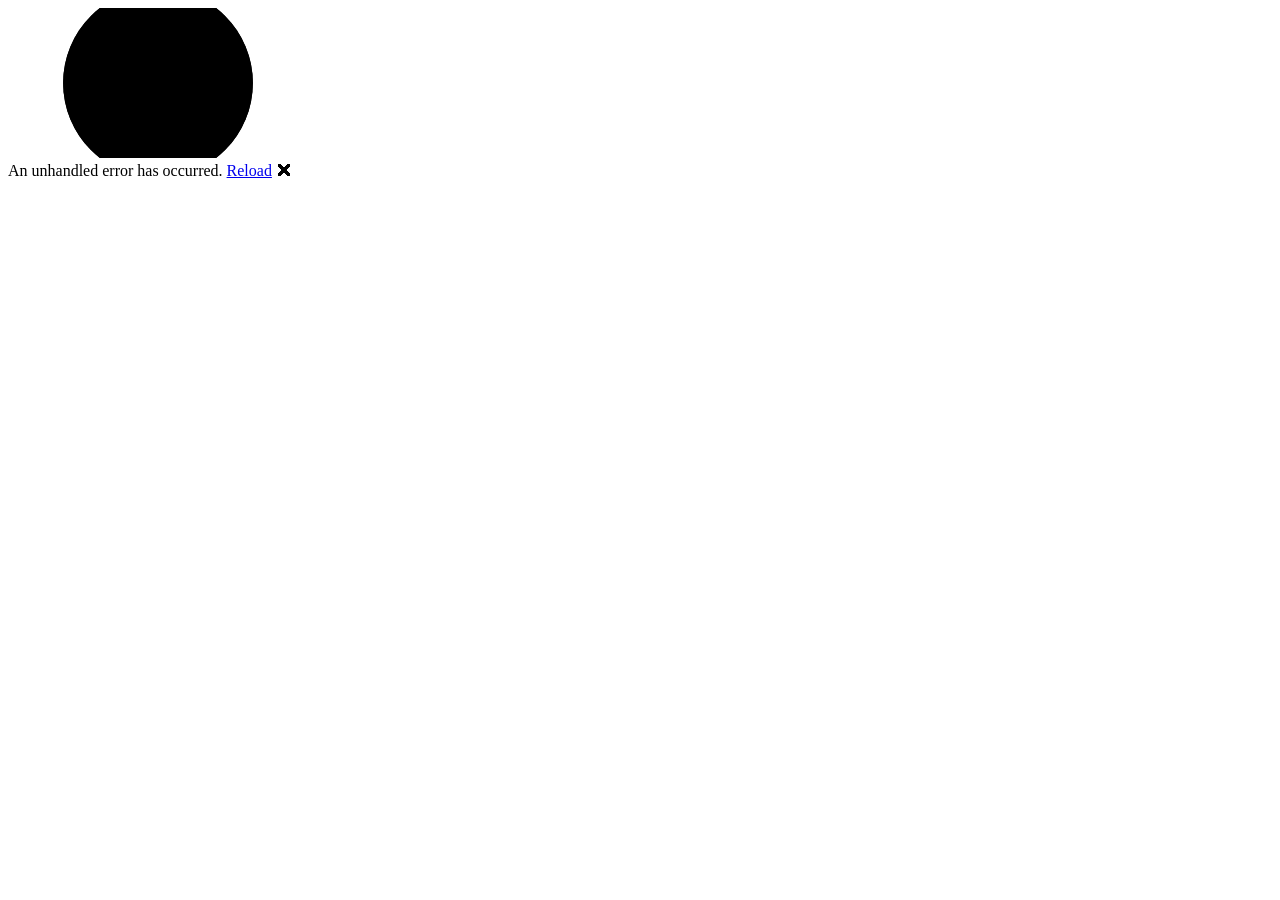
==== wwwroot/index.html @ ecd72589 "update" ====
<!DOCTYPE html>
<html lang="en">

<head>
    <meta charset="utf-8" />
    <meta name="viewport" content="width=device-width, initial-scale=1.0" />
    <title>Sided_Navbar</title>
    <base href="/" />
    <link rel="stylesheet" href="lib/bootstrap/dist/css/bootstrap.min.css" />
    <link rel="stylesheet" href="css/app.css" />
    <link rel="icon" type="image/png" href="favicon.png" />
    <link href="Sided_Navbar.styles.css" rel="stylesheet" />
    <link rel="stylesheet" href="https://cdnjs.cloudflare.com/ajax/libs/font-awesome/5.15.4/css/all.min.css">

</head>

<body>
    <div id="app">
        <svg class="loading-progress">
            <circle r="40%" cx="50%" cy="50%" />
            <circle r="40%" cx="50%" cy="50%" />
        </svg>
        <div class="loading-progress-text"></div>
    </div>

    <div id="blazor-error-ui">
        An unhandled error has occurred.
        <a href="." class="reload">Reload</a>
        <span class="dismiss">🗙</span>
    </div>
    <script src="_framework/blazor.webassembly.js"></script>
</body>

</html>
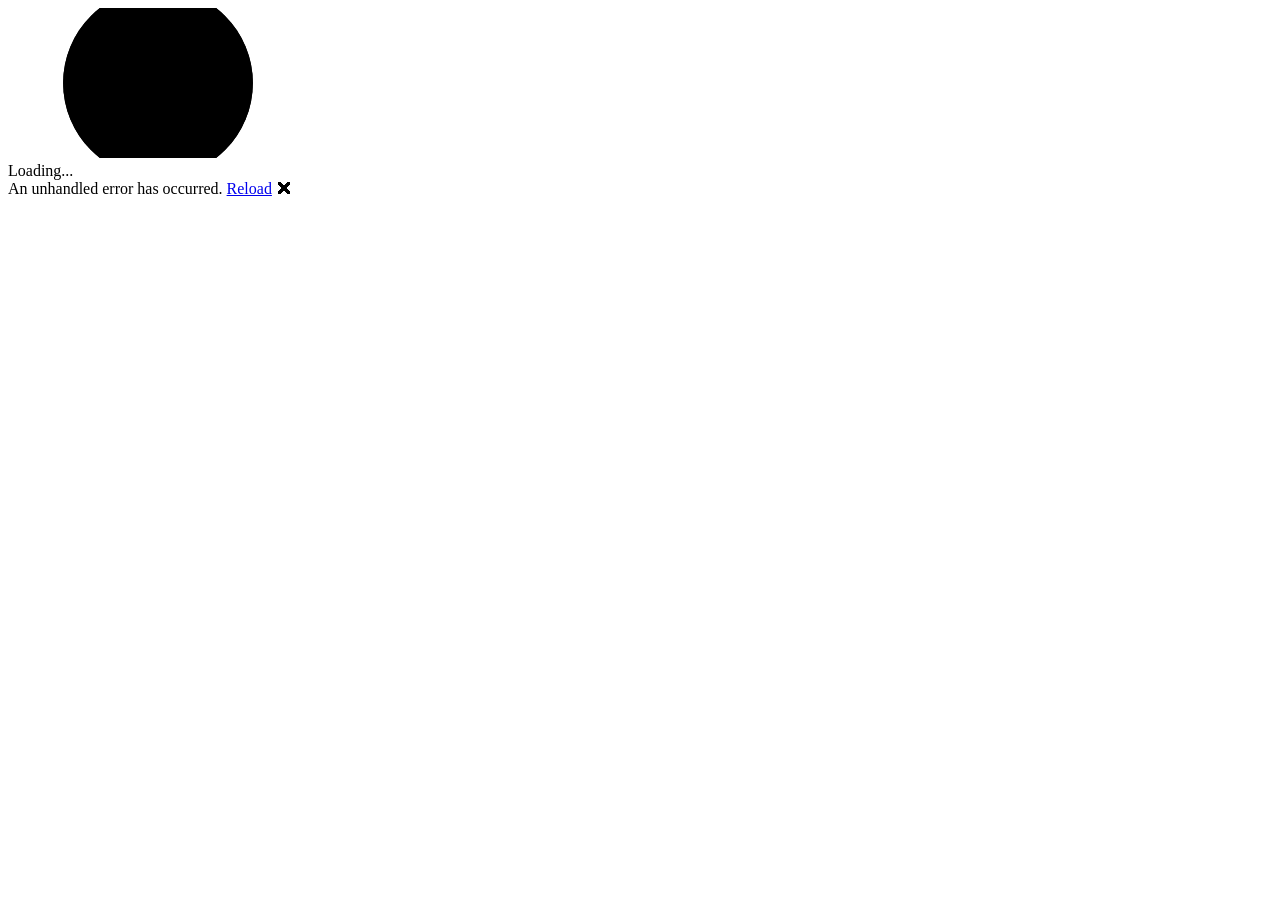
==== commit 57b7b2bf: "updated" ====
--- a/wwwroot/index.html
+++ b/wwwroot/index.html
@@ -11,7 +11,6 @@
     <link rel="icon" type="image/png" href="favicon.png" />
     <link href="Sided_Navbar.styles.css" rel="stylesheet" />
     <link rel="stylesheet" href="https://cdnjs.cloudflare.com/ajax/libs/font-awesome/5.15.4/css/all.min.css">
-
 </head>
 
 <body>
@@ -20,7 +19,7 @@
             <circle r="40%" cx="50%" cy="50%" />
             <circle r="40%" cx="50%" cy="50%" />
         </svg>
-        <div class="loading-progress-text"></div>
+        <div class="loading-progress-text">Loading...</div>
     </div>
 
     <div id="blazor-error-ui">
--- a/wwwroot/css/app.css
+++ b/wwwroot/css/app.css
@@ -0,0 +1,114 @@
+html, body {
+    font-family: 'Helvetica Neue', Helvetica, Arial, sans-serif;
+}
+
+h1:focus {
+    outline: none;
+}
+
+a, .btn-link {
+    color: #0071c1;
+}
+
+.btn-primary {
+    color: #fff;
+    background-color: #1b6ec2;
+    border-color: #1861ac;
+}
+
+.btn:focus, .btn:active:focus, .btn-link.nav-link:focus, .form-control:focus, .form-check-input:focus {
+  box-shadow: 0 0 0 0.1rem white, 0 0 0 0.25rem #258cfb;
+}
+
+.content {
+    padding-top: 1.1rem;
+}
+
+.valid.modified:not([type=checkbox]) {
+    outline: 1px solid #26b050;
+}
+
+.invalid {
+    outline: 1px solid red;
+}
+
+.validation-message {
+    color: red;
+}
+
+#blazor-error-ui {
+    color-scheme: light only;
+    background: lightyellow;
+    bottom: 0;
+    box-shadow: 0 -1px 2px rgba(0, 0, 0, 0.2);
+    box-sizing: border-box;
+    display: none;
+    left: 0;
+    padding: 0.6rem 1.25rem 0.7rem 1.25rem;
+    position: fixed;
+    width: 100%;
+    z-index: 1000;
+}
+
+    #blazor-error-ui .dismiss {
+        cursor: pointer;
+        position: absolute;
+        right: 0.75rem;
+        top: 0.5rem;
+    }
+
+.blazor-error-boundary {
+    background: url([data-uri]) no-repeat 1rem/1.8rem, #b32121;
+    padding: 1rem 1rem 1rem 3.7rem;
+    color: white;
+}
+
+    .blazor-error-boundary::after {
+        content: "An error has occurred."
+    }
+
+.loading-progress {
+    position: relative;
+    display: block;
+    width: 8rem;
+    height: 8rem;
+    margin: 20vh auto 1rem auto;
+}
+
+    .loading-progress circle {
+        fill: none;
+        stroke: #e0e0e0;
+        stroke-width: 0.6rem;
+        transform-origin: 50% 50%;
+        transform: rotate(-90deg);
+    }
+
+        .loading-progress circle:last-child {
+            stroke: #22a011;
+            stroke-dasharray: calc(3.141 * var(--blazor-load-percentage, 0%) * 0.8), 500%;
+            transition: stroke-dasharray 0.05s ease-in-out;
+        }
+
+.loading-progress-text {
+    position: absolute;
+    text-align: center;
+    font-weight: bold;
+    inset: calc(20vh + 3.25rem) 0 auto 0.5rem;
+}
+
+    .loading-progress-text:after {
+        content: var(--blazor-load-percentage-text, "Loading");
+    }
+
+code {
+    color: #2d57c0;
+}
+
+.form-floating > .form-control-plaintext::placeholder, .form-floating > .form-control::placeholder {
+    color: var(--bs-secondary-color);
+    text-align: end;
+}
+
+.form-floating > .form-control-plaintext:focus::placeholder, .form-floating > .form-control:focus::placeholder {
+    text-align: start;
+}
--- a/wwwroot/Sided_Navbar.styles.css
+++ b/wwwroot/Sided_Navbar.styles.css
@@ -0,0 +1,612 @@
+/* /Layout/MainLayout.razor.rz.scp.css */
+.page[b-d8r49maw98]::before {
+    content: "";
+    position: fixed;
+    top: 0;
+    left: 0;
+    width: 100%;
+    height: 100%;
+    background: url("/assets/images/wallpaper/bk-code.jpg") no-repeat center center/cover;
+    z-index: -1;
+    filter: blur(10px); /* Adjust the blur radius as needed */
+    -webkit-filter: blur(4px); /* For Safari */
+}
+
+
+.page[b-d8r49maw98] {
+    width: 100%;
+    height: auto;
+    display: flex;
+}
+
+main[b-d8r49maw98]{
+    width: 70%;
+    height: auto;
+    padding-top: 0;
+    transition: width 0.5s ease-in-out; /* Add transition property */
+}
+
+@keyframes slideIn-b-d8r49maw98 {
+    from {
+        transform: translateX(100%);
+    }
+    to {
+        transform: translateX(0);
+    }
+}
+
+@keyframes fadeIn-b-d8r49maw98 {
+    from {
+        opacity: 0;
+    }
+    to {
+        opacity: 1;
+    }
+}
+
+main:hover[b-d8r49maw98] {
+    width: 73%;
+}
+
+
+
+
+
+
+
+
+
+
+
+.logobar[b-d8r49maw98] {
+    height: 10vh;
+}
+
+
+
+.logobar img[b-d8r49maw98] {
+    width: 70px;
+    height: 70px;
+    border-radius: 50%;
+    cursor: pointer;
+    transition: transform 0.3s ease-in-out, box-shadow 0.3s ease-in-out;
+    position: fixed;
+    left: 30px;
+    top: 22px;
+    box-shadow: 0 4px 8px rgba(221, 12, 12, 0.2);
+}
+
+.logobar img:hover[b-d8r49maw98] {
+    transform: scale(1.1);
+    box-shadow: 0 8px 16px rgba(232, 232, 232, 0.4);
+}
+
+
+
+
+
+
+
+
+
+
+
+
+.content[b-d8r49maw98]{
+    width: 100%;
+    height: 100%;
+    color: white;
+    padding: 0;
+}
+
+.sidebar[b-d8r49maw98] {
+    position: fixed;
+    top: 0;
+    right: 0;
+    height: 100vh;
+    background: linear-gradient(to bottom right, #93a6dfdd, #6c86fea7);
+    width: 27%;
+    ovelrfow: hidden;
+    cursor: pointer;
+    box-shadow: -2px 0 5px rgba(105, 139, 241, 0.725);
+    border-radius: 10px 0 0 10px;
+    padding: 20px;
+    transition: width 0.5s ease-in-out, background 0.5s ease-in-out;
+    animation: slideIn-b-d8r49maw98 1s ease-in-out, fadeIn-b-d8r49maw98 1s ease-in-out;
+}
+
+@keyframes slideIn-b-d8r49maw98 {
+    from {
+        transform: translateX(100%);
+    }
+    to {
+        transform: translateX(0);
+    }
+}
+
+@keyframes fadeIn-b-d8r49maw98 {
+    from {
+        opacity: 0;
+    }
+    to {
+        opacity: 1;
+    }
+}
+
+.sidebar:hover[b-d8r49maw98] {
+    width: 30%;
+    background: linear-gradient(to bottom right, #f8f5f5, #f7ffca);
+}
+
+
+
+
+
+@media (max-width: 900px) {
+
+    
+
+    main[b-d8r49maw98] {
+        position: absolute;
+        top: 0vh;
+        width: 100%;
+        height: auto;
+
+    }
+    main:hover[b-d8r49maw98] {
+        width: 100%;
+    }
+    
+    .logobar[b-d8r49maw98]{
+      display: none;
+    }
+    
+    .content[b-d8r49maw98] {
+        width: 100%;
+        height: 100%;
+    }
+
+    .sidebar[b-d8r49maw98] {
+left: 0;
+width: 100%;
+height: 10vh;
+border-radius: 0px 0px 0px 0px;
+padding: 0;
+background-color: rgb(32, 29, 29);
+opacity: 1;
+    }
+    .sidebar:hover[b-d8r49maw98] {
+        width: 100%;
+        background-color: rgb(32, 29, 29);
+
+    }
+    
+
+
+
+
+
+
+
+}
+/* /Layout/NavMenu.razor.rz.scp.css */
+*[b-3174dpuv28] {
+    margin: 0;
+    padding: 0;
+    box-sizing: border-box;
+    color: black;
+}
+
+.nav-desktop[b-3174dpuv28] {
+    display: flex;
+    flex-direction: column;
+    justify-content: space-between;
+    align-items: start;
+    padding: 0 0px;
+    margin: 0;
+}
+
+.nav[b-3174dpuv28] {
+    display: flex;
+    flex-direction: column;
+    justify-content: space-between;
+    align-items: start;
+    padding: 0 0px;
+    margin: 0;
+    padding-top: 50px;
+}
+
+.heading[b-3174dpuv28] {
+    width: 100%;
+    display: flex;
+    font-size: 2.9rem;
+    padding: 0 10px;
+    letter-spacing: 2.4px;
+    font-weight: 700;
+    transition: 0.71s;
+    cursor: pointer;
+    margin: 6px 0;
+}
+
+.heading:hover[b-3174dpuv28] {
+    transform: scale(1.8);
+    transform: translateX(30px);
+    transition: transform 0.5s ease-in-out; /* Smooth transition */
+}
+
+.link-bar[b-3174dpuv28] {
+    display: flex;
+    flex-direction: column;
+    justify-content: space-between;
+    align-items: start;
+    width: 100%;
+    padding: 0 0px;
+    margin: 0;
+    padding-top: 50px;
+}
+
+.link-bar ul[b-3174dpuv28] {
+    list-style: none;
+    padding: 0;
+    margin: 0;
+    width: 100%;
+}
+
+.link-bar li[b-3174dpuv28] {
+    list-style: none;
+    padding: 10px 0;
+    font-size: 1.5rem;
+    font-weight: 900;
+    letter-spacing: 1.5px;
+    cursor: pointer;
+    transition: 0.71s;
+    display: flex;
+    width: 100%;
+}
+
+.link-bar li:hover[b-3174dpuv28] {
+    transform: scale(1.8);
+    transform: translateX(30px);
+    transition: transform 0.5s ease-in-out; /* Smooth transition */
+}
+
+.nav-link[b-3174dpuv28] {
+    width: 100%;
+    height: 100%;
+    border: 2px solid white;
+    display: flex;
+    align-items: center; /* Center the content vertically */
+    text-decoration: none; /* Remove default underline */
+    color: inherit; /* Inherit color from parent */
+    padding: 5px 10px; /* Add some padding */
+    transition: background-color 0.3s ease-in-out, text-decoration 0.3s ease-in-out; /* Smooth transition */
+}
+
+.nav-link.active[b-3174dpuv28] {
+    background-color: rgba(0, 0, 0, 0.59); /* Background color for active link */
+    text-decoration: underline; /* Underline the active link */
+}
+
+@media (max-width: 900px) {
+    .nav-desktop[b-3174dpuv28] {
+        display: none;
+    }
+}
+/* /Layout/NavMobile.razor.rz.scp.css */
+*[b-jnp4xv35q1]{
+    color: white;
+
+}
+.nav-mobile[b-jnp4xv35q1]{
+    display: none;
+}
+button[b-jnp4xv35q1]{
+    display: none;
+}
+
+
+
+
+
+
+
+
+
+
+
+
+
+
+
+
+
+
+
+
+
+
+
+
+
+
+
+@media (max-width: 900px) {
+    .nav-mobile[b-jnp4xv35q1] {
+        position: absolute;
+        top: 9vh;
+        display: inline-block;
+        width: 100%;
+    }
+    
+    button[b-jnp4xv35q1] {
+        display: block;
+        position: absolute;
+        top: 10px;
+        right: 10px;
+        background-color: #1f2122;
+        color: wheat;
+        z-index: 88;
+        padding: 10px 20px;
+        border: none;
+        cursor: pointer;
+        border-radius: 5px;
+        transition: background-color 0.3s ease-in-out;
+    }
+    
+    button:hover[b-jnp4xv35q1] {
+        background-color: #2c3e50;
+    }
+    
+    .dropdown-content[b-jnp4xv35q1] {
+        display: none;
+        position: absolute;
+        background-color: #282626;
+        min-width: 160px;
+        box-shadow: 0px 8px 16px 0px rgba(0,0,0,0.2);
+        z-index: 1;
+        border-radius: 5px;
+        padding: 10px;
+        width: 100%;
+    }
+    
+    .dropdown-content p[b-jnp4xv35q1] {
+        color: white;
+        padding: 8px 16px;
+        text-decoration: none;
+        display: block;
+    }
+    
+    .dropdown-content p:hover[b-jnp4xv35q1] {
+        background-color: #373434;
+    }
+    
+    .dropdown-content.show[b-jnp4xv35q1] {
+        display: block;
+    }
+    
+
+    .link-bar[b-jnp4xv35q1] {
+        display: flex;
+        flex-direction: column;
+        justify-content: space-between;
+        align-items: start;
+        width: 100%;
+        padding: 0 0px;
+        margin: 0;
+        padding-top: 50px;
+    }
+    
+    .link-bar ul[b-jnp4xv35q1] {
+        list-style: none;
+        padding: 0;
+        margin: 0;
+        width: 100%;
+    }
+    
+    .link-bar li[b-jnp4xv35q1] {
+        list-style: none;
+        padding: 10px 0;
+        font-size: 1rem;
+        font-weight: 900;
+        letter-spacing: 1.5px;
+        cursor: pointer;
+        transition: 0.71s;
+        display: flex;
+        width: 100%;
+    }
+    
+    .link-bar li:hover[b-jnp4xv35q1] {
+        transform: scale(1.8);
+        transform: translateX(30px);
+        transition: transform 0.5s ease-in-out; /* Smooth transition */
+    }
+    
+    .nav-link[b-jnp4xv35q1] {
+        width: 100%;
+        height: 100%;
+        border: 2px solid white;
+        display: flex;
+        align-items: center; /* Center the content vertically */
+        text-decoration: none; /* Remove default underline */
+        color: inherit; /* Inherit color from parent */
+        padding: 5px 10px; /* Add some padding */
+        transition: background-color 0.3s ease-in-out, text-decoration 0.3s ease-in-out; /* Smooth transition */
+    }
+    
+    .nav-link.active[b-jnp4xv35q1] {
+        background-color: rgba(0, 0, 0, 0.59); /* Background color for active link */
+        text-decoration: underline; /* Underline the active link */
+    }
+
+
+
+
+
+
+
+
+
+
+
+
+
+
+
+}
+/* /Pages/Home.razor.rz.scp.css */
+*[b-3xbzc57j8c]{
+    margin: 0;
+    padding: 0;
+    box-sizing: border-box;
+    font-family: 'Poppins', sans-serif;
+}
+
+main[b-3xbzc57j8c]::before{
+    content: "";
+    position: absolute;
+    top: 0%;
+    left: 0%;
+    width: 73%;
+    height: 55vh;
+    z-index: -1;
+    opacity: .81;
+    background: url('/assets/images/logos/home-5.jpg') no-repeat center center/cover;
+    transition: .9s;
+}
+main:hover[b-3xbzc57j8c]::before{
+    opacity: 1;
+    background: url('/assets/images/wallpaper/Because\ \(1\).jpeg') no-repeat center center/cover;
+    transition: .9s;
+    opacity: .9;
+
+}
+
+.cantainer[b-3xbzc57j8c]{
+    display: flex;
+    width: 73vw;
+    height: auto;
+    margin: 0;
+background-color: rgba(255, 255, 255, 0);    
+padding-top: 45vh ;
+}
+
+.home[b-3xbzc57j8c]{
+    padding: 20px;
+    display: flex;
+    flex-direction: column;
+    background-color: rgba(36, 32, 32, 0.986);
+    width: 100%;
+    padding-inline: 4rem;
+height: 47vh;
+}
+.home-title[b-3xbzc57j8c]{
+    color: rgb(242, 252, 178);
+    font-weight: 600;
+    letter-spacing: 6px;
+    
+}
+.intro[b-3xbzc57j8c]{
+    color: rgb(242, 252, 178);
+    font-weight: 600;
+    letter-spacing: 2px;
+    margin-top: 1rem;
+    width: 70%;
+}
+.buttons-intro[b-3xbzc57j8c]{
+    display: flex;
+    padding: 5px;
+    padding-left: 0;
+    width: 50%;
+    justify-content: space-between;
+    padding-left: 0;
+}
+.buttons-intro a[b-3xbzc57j8c]{
+    text-decoration: none;
+    margin: 0 10px;
+    padding: 10px 20px;
+    border: none;
+    color: rgb(250, 255, 221);
+    border: 1px solid rgb(242, 252, 178);
+    font-weight: 600;
+    cursor: pointer;
+    transition: .6s;
+    margin: 0;
+    margin-top: 22px;
+}
+.buttons-intro a:hover[b-3xbzc57j8c]{
+    background-color: rgb(242, 252, 178);
+    color: rgb(36, 32, 32);
+    transition: .6s;
+}
+
+@media (max-width: 900px) {
+    main[b-3xbzc57j8c]::before{
+        content: "";
+        position: absolute;
+        top: 0%;
+        left: 0%;
+        width: 100%;
+        height: 55vh;
+        z-index: -1;
+        opacity: .81;
+        background: url('/assets/images/logos/home-5.jpg') no-repeat center center/cover;
+        transition: .9s;
+    }
+    .cantainer[b-3xbzc57j8c]{
+        display: flex;
+        flex-direction: column;
+        width: 100%;
+        height: auto;
+        margin: 0;
+        padding-top: 45vh ;
+    }
+    .home[b-3xbzc57j8c]{
+        padding: 20px;
+        display: flex;
+        flex-direction: column;
+        background-color: rgba(36, 32, 32, 0.986);
+        width: 100%;
+        padding-inline: 4rem;
+        height: 47vh;
+    }
+    .home-title[b-3xbzc57j8c]{
+        color: rgb(242, 252, 178);
+        font-weight: 600;
+        letter-spacing: 6px;
+        
+    }
+    .intro[b-3xbzc57j8c]{
+        color: rgb(242, 252, 178);
+        font-weight: 600;
+        letter-spacing: 2px;
+        margin-top: 1rem;
+        width: 70%;
+    }
+    .buttons-intro[b-3xbzc57j8c]{
+        display: flex;
+        padding: 5px;
+        padding-left: 0;
+        width: 50%;
+        justify-content: space-between;
+        padding-left: 0;
+    }
+    .buttons-intro a[b-3xbzc57j8c]{
+        text-decoration: none;
+        margin: 0 10px;
+        padding: 10px 20px;
+        border: none;
+        color: rgb(250, 255, 221);
+        border: 1px solid rgb(242, 252, 178);
+        font-weight: 600;
+        cursor: pointer;
+        transition: .6s;
+        margin: 0;
+        margin-top: 22px;
+    }
+    .buttons-intro a:hover[b-3xbzc57j8c]{
+        background-color: rgb(242, 252, 178);
+        color: rgb(36, 32, 32);
+        transition: .6s;
+    }
+    
+}
